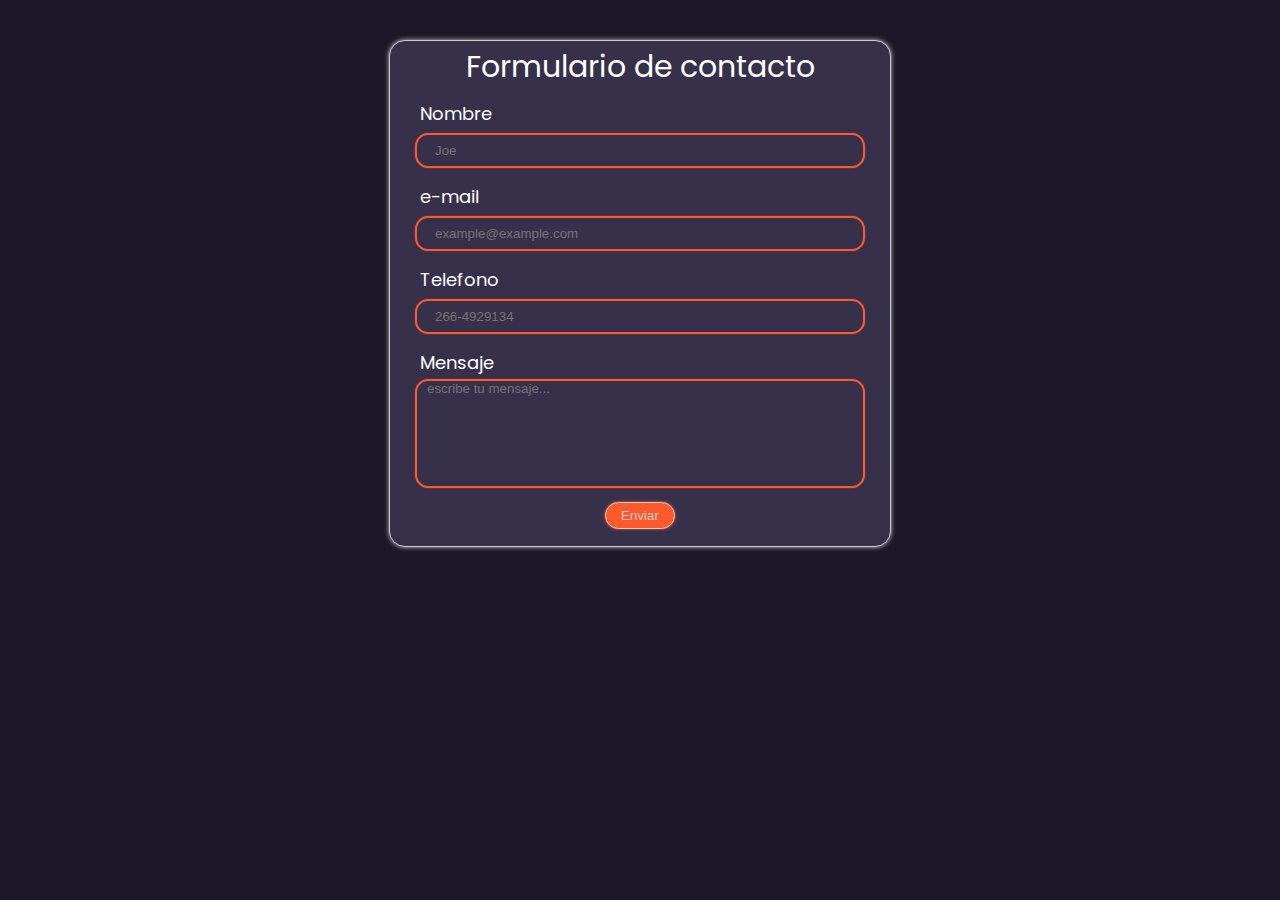
==== form.html @ 6f9665a9 "vinculando js" ====
<!DOCTYPE html>
<html lang="en">
<head>
    <meta charset="UTF-8">
    <meta name="viewport" content="width=device-width, initial-scale=1.0">
    <title>Document</title>
    <link rel="stylesheet" href="form.css">
</head>
<body>
    <form class="form">
        <h2>Formulario de contacto</h2>
        <div class="form_input" >
            <label for="name">Nombre</label>
            <input type="text" id="name" required minlength="3" placeholder="Joe">
        </div>
        <div class="form_input">
            <label for="mail">e-mail</label>
            <input type="email" id="mail" placeholder="example@example.com" required>
        </div>
        <div class="form_input">
            <label for="number">Telefono</label>
            <input type="number" id="number" required placeholder="266-4929134">
        </div>
        <div class="form_input">
            <label for="text">Mensaje</label>
            <textarea class="comment" id="text" rows="7" placeholder="escribe tu mensaje..." minlength="10" required></textarea>
        </div>
        <div class="button">
            <button>
                Enviar
            </button>
        </div>
    </form>
    <script src="form.js"></script>
</body>
</html>
---- form.css ----
@import url('https://fonts.googleapis.com/css2?family=Poppins:ital,wght@0,100;0,200;0,300;0,400;0,500;0,600;0,700;0,800;0,900;1,100;1,200;1,300;1,400;1,500;1,600;1,700;1,800;1,900&display=swap');

*{
    margin: 0;
    padding: 0;
    list-style: none;
}

body{
    margin: 0;
    font-family:'Poppins', sans-serif;
    background-color: #1b1726;
}


form{
    height: 500px;
    max-width: 500px;
    background-color: #37304b;
    margin: auto;
    border-radius: 1em;
    text-align: center;
    border: 1px solid #ccc;
    box-shadow: 0 0 5px #ccc;
    margin-top: 40px;
    padding-bottom: 5px;
}

h2{
    color: #fff;
    padding-top: 3px;
    margin-bottom: 10px;
    font-weight: 100;
    font-size: 30px;
    font-weight: 400;
}

input{
    box-sizing: border-box;
    min-width: 90%;
    background-color: transparent;
    border-radius: 1em;
    padding: 8px;
    margin-top: 3px;
    margin-bottom: 15px;
}

label{
    color: #fff;
    font-size: large;
    display: block;
    text-align: left;
    margin-left: 30px;
    margin-bottom: 3px;
}


label:hover{
    color: #ff5a2c;
    transition: 1s;
}

div{
    text-align: center;
}

textarea{
    min-width: 90%;
    resize: none;
    font-family: sans-serif;
    border-radius: 1em;
    background-color: transparent;
    color: #eee;
}

::placeholder{
    padding-left: 10px;
}

input, textarea {
    box-sizing: border-box;
    min-width: 90%;
    background-color: transparent;
    border-radius: 1em;
    border: none;
    border: 2px solid #ff5a2c;;
    box-shadow: 0 0 1px #ff5a2c;
    color: #fff;
    outline: none;
}

.button{
    padding-top: 15px;
    margin-top: -8px;
}

button{
    background-color: #ff5a2c;
    color: #ccc;
    border-radius: 1em;
    border: none;
    border: 1px solid #ccc;
    box-shadow: 0 0 3px #ff5a2c;
    padding: 5px 15px;
}
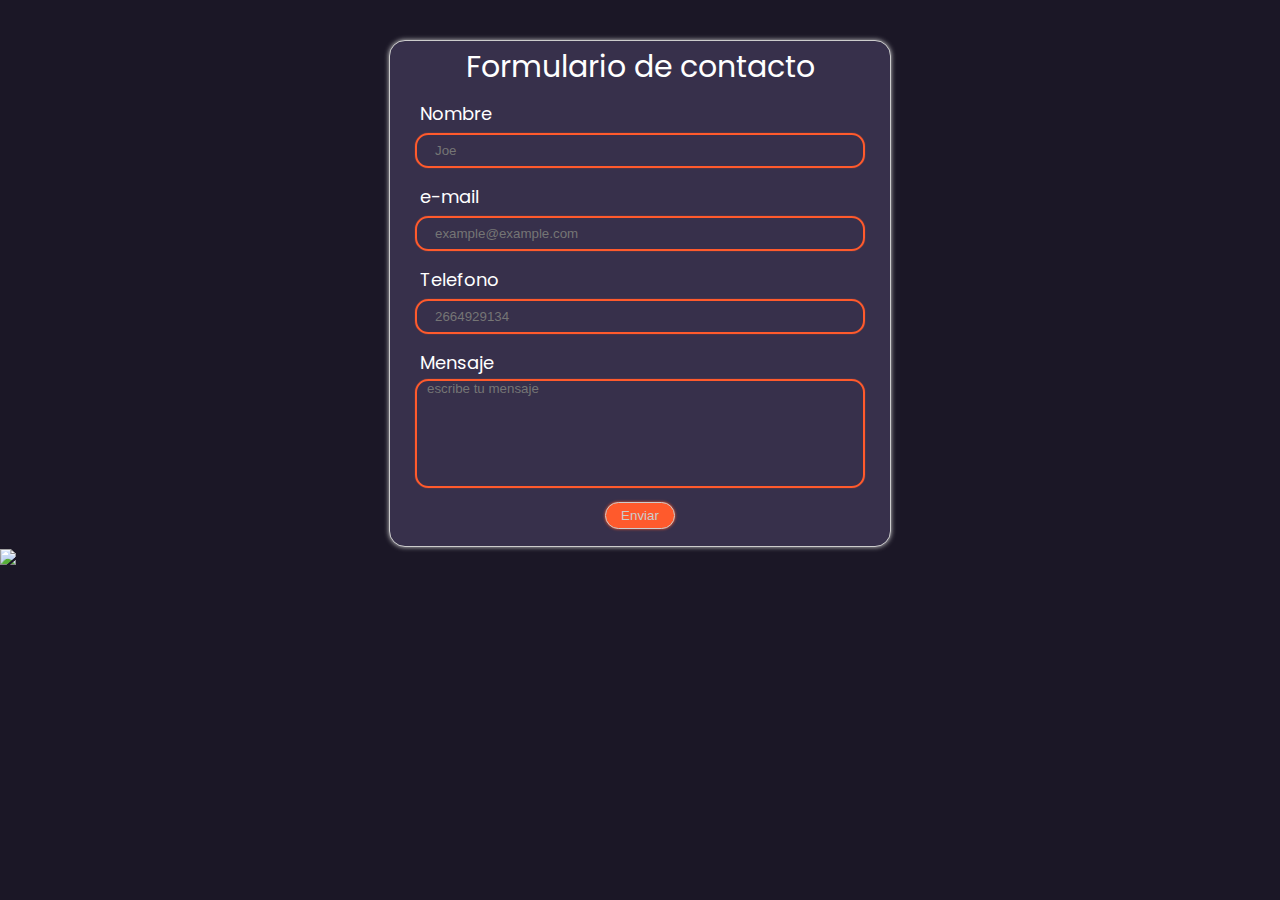
==== commit 5b9f8f60: "agregando pagina alternativa" ====
--- a/form.html
+++ b/form.html
@@ -7,30 +7,38 @@
     <link rel="stylesheet" href="form.css">
 </head>
 <body>
-    <form class="form">
+    <form class="form" id="contact-form" novalidate>
         <h2>Formulario de contacto</h2>
         <div class="form_input" >
             <label for="name">Nombre</label>
-            <input type="text" id="name" required minlength="3" placeholder="Joe">
+            <input type="text" id="nombre" placeholder="Joe">
         </div>
         <div class="form_input">
             <label for="mail">e-mail</label>
-            <input type="email" id="mail" placeholder="example@example.com" required>
+            <input type="email" id="mail" placeholder="example@example.com">
         </div>
         <div class="form_input">
             <label for="number">Telefono</label>
-            <input type="number" id="number" required placeholder="266-4929134">
+            <input type="number" id="numero" placeholder="2664929134">
         </div>
         <div class="form_input">
             <label for="text">Mensaje</label>
-            <textarea class="comment" id="text" rows="7" placeholder="escribe tu mensaje..." minlength="10" required></textarea>
+            <textarea id="mensaje" rows="7" placeholder="escribe tu mensaje"></textarea>
         </div>
         <div class="button">
-            <button>
+            <button type="submit">
                 Enviar
             </button>
         </div>
+        <div id="error-list">
+    
+        </div>
     </form>
     <script src="form.js"></script>
+
+    <a href="Index.html"><img src="/images/flecha hacia atras.png"></a>
+    
+    
+    
 </body>
 </html>